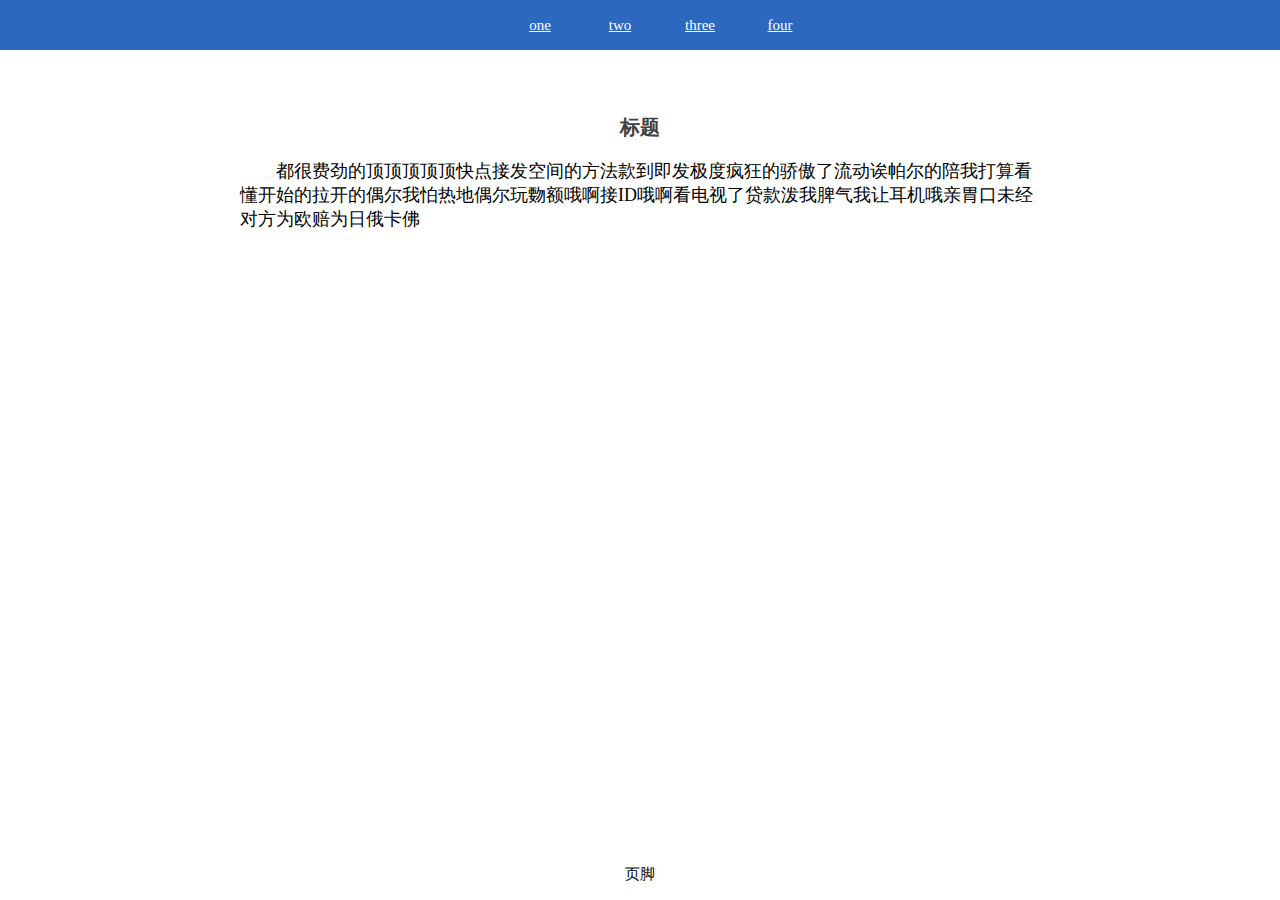
==== html/articleDetail.html @ baf4c7c8 "第一个资讯站完成" ====
<!DOCTYPE html>
<html lang="en">
<head>
	<meta charset="UTF-8">
	<title>文章详情</title>
	<link rel="stylesheet" type="text/css" href="../css/articleDetail.css">
</head>
<body>
	<div class="container">
		<div class='nav'>
			<ul class='navList clearFix'>
				<li class='navItem'><a href='#'>one</a></li>
				<li class='navItem'><a href='#'>two</a></li>
				<li class='navItem'><a href='#'>three</a></li>
				<li class='navItem'><a href='#'>four</a></li>
			</ul>
		</div>
		<div  class="page">
			<h1>标题</h1>
			<div class='detail'>
				<p>都很费劲的顶顶顶顶顶快点接发空间的方法款到即发极度疯狂的骄傲了流动诶帕尔的陪我打算看懂开始的拉开的偶尔我怕热地偶尔玩覅额哦啊接ID哦啊看电视了贷款泼我脾气我让耳机哦亲胃口未经对方为欧赔为日俄卡佛</p>
			</div>
		</div>
		<div class="footer">
			<p>页脚</p>
		</div>
	</div>

</body>
</html>
---- css/articleDetail.css ----
body,html{
	height: 100%;padding: 0; margin: 0;
}
.container{
	position: relative;height: 100%; min-height: 100%;
}
.nav{
	height: 50px; width: 100%; background-color: #2D68BF;
}
.navList{
	 width: 25%;margin: 0 auto;
}
.navList .navItem{
	float: left; width: 25%; text-align: center;height: 50px; line-height: 50px;list-style: none; 
}
.navItem a{
	color: #fff; font-size: 15px;
}
.claerFix{
	zoom:1;
}
.clearFix:after{
	content:'.';display: block;clear:both; height: 0; width: 0; visibility: hidden;
}
.page{
	width: 800px; margin:0 auto; margin-top:5%;  padding-bottom: 50px;
}
/*.page .typeList{
	float: left; margin: 10px 15px 0 0;height: 200px; width: 200px; border: 1px solid #7B8FB6;
	text-align: center; line-height: 200px; background-color: #DCE6F2;
	-moz-box-shadow: 1px 1px 1px 1px #989FB0; -webkit-box-shadow:1px 1px 1px 1px #989FB0;
	box-shadow: 1px 1px 1px 1px #989FB0; border-radius: 2px;
}*/
/*.typeList a{
	font: 20px '宋体'; text-decoration: none; color: #2D68BF;
}
.typeList:hover{
	background-color:#7CBACB ;border: 1px solid #427FA7;
}
.typeList:hover a{
	color: #fff; font-weight: bolder;
}*/
.page h1{
	text-align: center; font: bolder 20px '宋体'; color: #424141;
}
.page .detail p{
	font: 18px '宋体';text-indent: 2em;
}
.footer
 {
 	position:absolute;bottom:0;width:100%;height:50px;
}
.footer p{
	font-size: 15px;text-align: center;
}
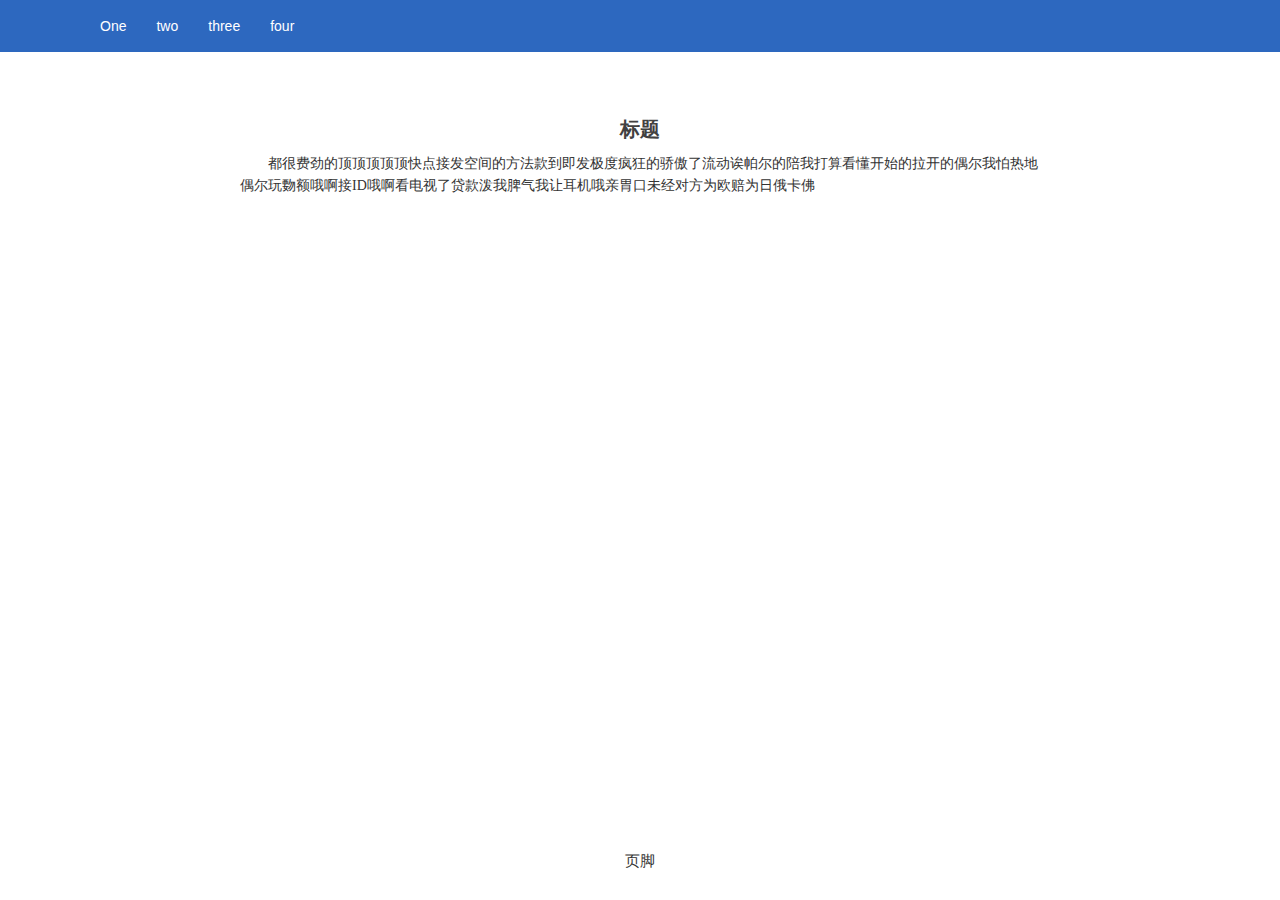
==== commit e6321032: "第二次修改完成" ====
--- a/html/articleDetail.html
+++ b/html/articleDetail.html
@@ -4,17 +4,32 @@
 	<meta charset="UTF-8">
 	<title>文章详情</title>
 	<link rel="stylesheet" type="text/css" href="../css/articleDetail.css">
+	<link rel="stylesheet" type="text/css" href="../css/bootstrap.min.css">
 </head>
 <body>
-	<div class="container">
-		<div class='nav'>
+	<div class="content">
+		<!-- <div class='nav'>
 			<ul class='navList clearFix'>
 				<li class='navItem'><a href='#'>one</a></li>
 				<li class='navItem'><a href='#'>two</a></li>
 				<li class='navItem'><a href='#'>three</a></li>
 				<li class='navItem'><a href='#'>four</a></li>
 			</ul>
-		</div>
+		</div> -->
+		<!-- 导航开始 -->
+		<nav class="navbar myNavbar" id='myNavbar'>
+		  <div class="container">
+		    <div class="collapse navbar-collapse" id="bs-example-navbar-collapse-1">
+		      <ul class="nav navbar-nav">
+		      	<li><a href="#">One</a></li>
+		        <li><a href="#">two</a></li>
+		        <li><a href="#">three</a></li>
+		        <li><a href="#">four</a></li>
+		      </ul>
+		    </div>
+		  </div>
+		</nav>
+		<!-- 导航结束 -->
 		<div  class="page">
 			<h1>标题</h1>
 			<div class='detail'>
--- a/css/articleDetail.css
+++ b/css/articleDetail.css
@@ -1,50 +1,29 @@
 body,html{
 	height: 100%;padding: 0; margin: 0;
 }
-.container{
+.content {
 	position: relative;height: 100%; min-height: 100%;
 }
-.nav{
-	height: 50px; width: 100%; background-color: #2D68BF;
+#myNavbar{
+	background-color: #2D68BF; border-radius: 0;
 }
-.navList{
-	 width: 25%;margin: 0 auto;
+#myNavbar a{
+	color: #fff; background-color: #2D68BF;
 }
-.navList .navItem{
-	float: left; width: 25%; text-align: center;height: 50px; line-height: 50px;list-style: none; 
-}
-.navItem a{
-	color: #fff; font-size: 15px;
-}
-.claerFix{
+/*.claerFix{
 	zoom:1;
 }
 .clearFix:after{
 	content:'.';display: block;clear:both; height: 0; width: 0; visibility: hidden;
-}
+}*/
 .page{
 	width: 800px; margin:0 auto; margin-top:5%;  padding-bottom: 50px;
 }
-/*.page .typeList{
-	float: left; margin: 10px 15px 0 0;height: 200px; width: 200px; border: 1px solid #7B8FB6;
-	text-align: center; line-height: 200px; background-color: #DCE6F2;
-	-moz-box-shadow: 1px 1px 1px 1px #989FB0; -webkit-box-shadow:1px 1px 1px 1px #989FB0;
-	box-shadow: 1px 1px 1px 1px #989FB0; border-radius: 2px;
-}*/
-/*.typeList a{
-	font: 20px '宋体'; text-decoration: none; color: #2D68BF;
-}
-.typeList:hover{
-	background-color:#7CBACB ;border: 1px solid #427FA7;
-}
-.typeList:hover a{
-	color: #fff; font-weight: bolder;
-}*/
 .page h1{
 	text-align: center; font: bolder 20px '宋体'; color: #424141;
 }
 .page .detail p{
-	font: 18px '宋体';text-indent: 2em;
+	font: 14px '宋体';text-indent: 2em; line-height: 22px;
 }
 .footer
  {
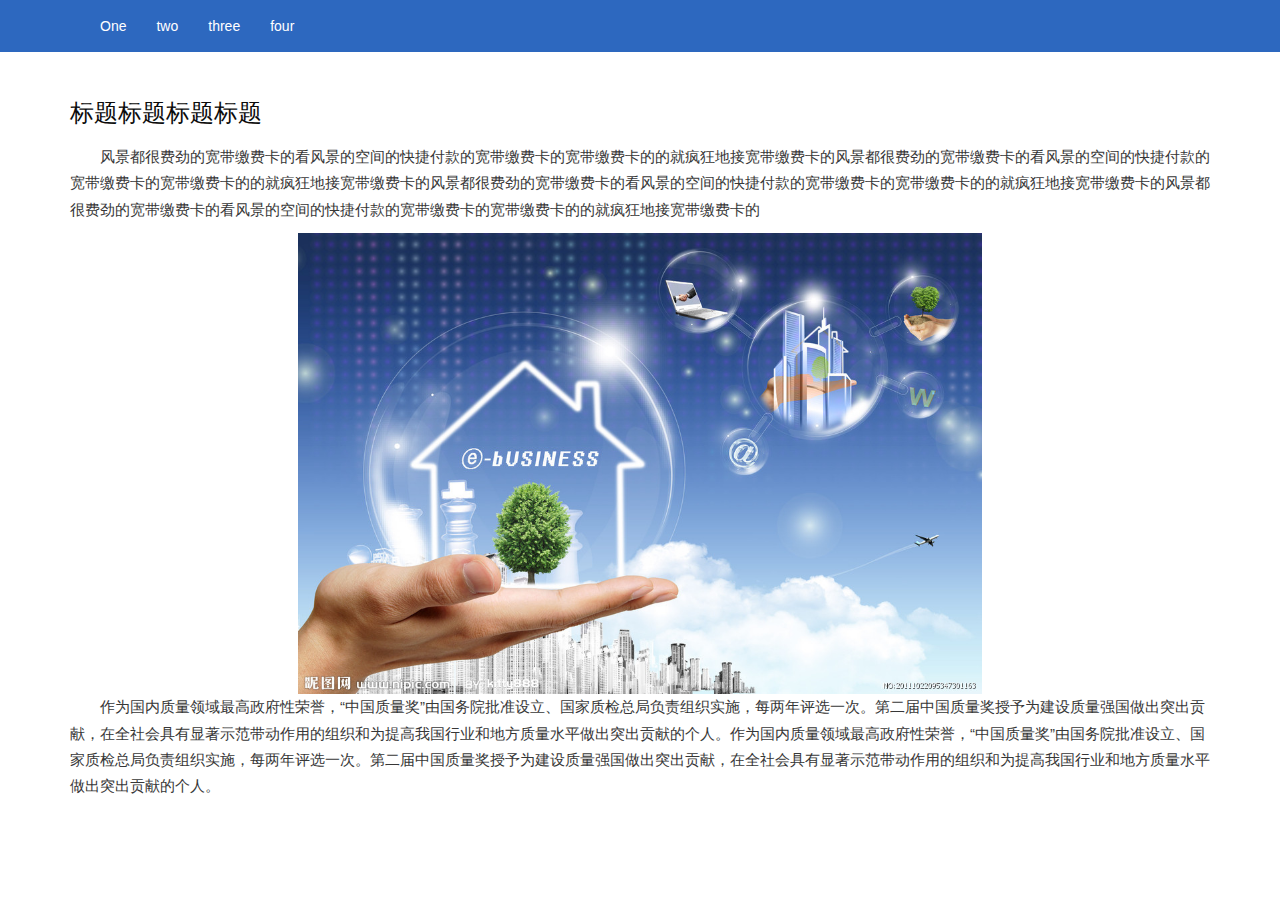
==== commit 7737e29b: "第三次修改" ====
--- a/html/articleDetail.html
+++ b/html/articleDetail.html
@@ -7,16 +7,32 @@
 	<link rel="stylesheet" type="text/css" href="../css/bootstrap.min.css">
 </head>
 <body>
-	<div class="content">
-		<!-- <div class='nav'>
-			<ul class='navList clearFix'>
-				<li class='navItem'><a href='#'>one</a></li>
-				<li class='navItem'><a href='#'>two</a></li>
-				<li class='navItem'><a href='#'>three</a></li>
-				<li class='navItem'><a href='#'>four</a></li>
-			</ul>
-		</div> -->
-		<!-- 导航开始 -->
+	<!-- 导航开始 -->
+	<nav class="navbar myNavbar" id='myNavbar'>
+	  <div class="container">
+	    <div class="collapse navbar-collapse" id="bs-example-navbar-collapse-1">
+	      <ul class="nav navbar-nav">
+	      	<li><a href="#">One</a></li>
+	        <li><a href="#">two</a></li>
+	        <li><a href="#">three</a></li>
+	        <li><a href="#">four</a></li>
+	      </ul>
+	    </div>
+	  </div>
+	</nav>
+	<!-- 导航结束 -->
+	<div class='container'>
+		<div class='row'>
+			<div class='col-sm-12'>
+				<h1>标题标题标题标题</h1>
+				<p>风景都很费劲的宽带缴费卡的看风景的空间的快捷付款的宽带缴费卡的宽带缴费卡的的就疯狂地接宽带缴费卡的风景都很费劲的宽带缴费卡的看风景的空间的快捷付款的宽带缴费卡的宽带缴费卡的的就疯狂地接宽带缴费卡的风景都很费劲的宽带缴费卡的看风景的空间的快捷付款的宽带缴费卡的宽带缴费卡的的就疯狂地接宽带缴费卡的风景都很费劲的宽带缴费卡的看风景的空间的快捷付款的宽带缴费卡的宽带缴费卡的的就疯狂地接宽带缴费卡的</p>
+				<div class='img'><img src="../img/506769ed443cc5318e7383b44a12930e.jpg" width='60%'></div>
+				<p>作为国内质量领域最高政府性荣誉，“中国质量奖”由国务院批准设立、国家质检总局负责组织实施，每两年评选一次。第二届中国质量奖授予为建设质量强国做出突出贡献，在全社会具有显著示范带动作用的组织和为提高我国行业和地方质量水平做出突出贡献的个人。作为国内质量领域最高政府性荣誉，“中国质量奖”由国务院批准设立、国家质检总局负责组织实施，每两年评选一次。第二届中国质量奖授予为建设质量强国做出突出贡献，在全社会具有显著示范带动作用的组织和为提高我国行业和地方质量水平做出突出贡献的个人。
+				</p>
+			</div>
+		</div>
+	</div>
+	<!-- <div class="content">
 		<nav class="navbar myNavbar" id='myNavbar'>
 		  <div class="container">
 		    <div class="collapse navbar-collapse" id="bs-example-navbar-collapse-1">
@@ -29,7 +45,6 @@
 		    </div>
 		  </div>
 		</nav>
-		<!-- 导航结束 -->
 		<div  class="page">
 			<h1>标题</h1>
 			<div class='detail'>
@@ -40,6 +55,6 @@
 			<p>页脚</p>
 		</div>
 	</div>
-
+ -->
 </body>
 </html>--- a/css/articleDetail.css
+++ b/css/articleDetail.css
@@ -1,4 +1,19 @@
-body,html{
+#myNavbar{
+	background-color: #2D68BF;border-radius: 0;
+}
+#myNavbar a{
+	color: #fff; background-color: #2D68BF;
+}
+.row .img{
+	text-align: center;
+}
+.row h1{
+	color: #0B0B0B; font-size: 24px;line-height: 175%;
+}
+.row p{
+	text-indent: 2em;color: #373737; font-size:15px; line-height: 175%; 
+}
+/*body,html{
 	height: 100%;padding: 0; margin: 0;
 }
 .content {
@@ -10,12 +25,12 @@
 #myNavbar a{
 	color: #fff; background-color: #2D68BF;
 }
-/*.claerFix{
+.claerFix{
 	zoom:1;
 }
 .clearFix:after{
 	content:'.';display: block;clear:both; height: 0; width: 0; visibility: hidden;
-}*/
+}
 .page{
 	width: 800px; margin:0 auto; margin-top:5%;  padding-bottom: 50px;
 }
@@ -31,4 +46,4 @@
 }
 .footer p{
 	font-size: 15px;text-align: center;
-}+}*/